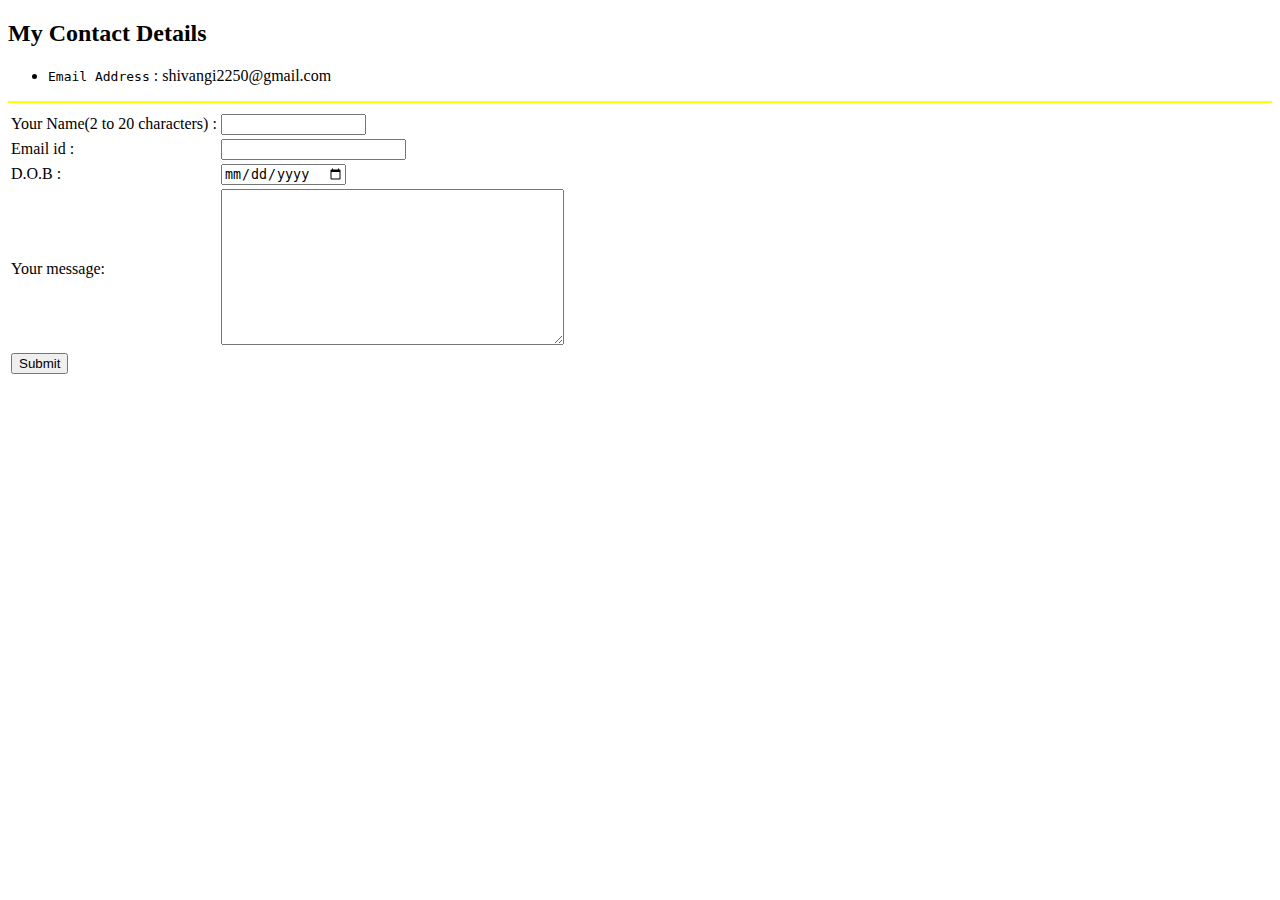
==== contact me.html @ 0b45d25c "Initial CV website files" ====
<!DOCTYPE html>
<html lang="en">
<head>
	<meta charset="UTF-8">
	<title>Contact Me</title>
</head>
<body>
	<h2>My Contact Details</h2>
	<ul>
		<li><code>Email Address</code> : shivangi2250@gmail.com</li>
	</ul>
	<hr color="yellow">
	<form action="mailto:shivangi2250@gmail.com" method="post" enctype="text/plain">
	<table>
		<tr>
			<td><label for="name"> Your Name(2 to 20 characters) : </label></td>
			<td><input type="text" id="name" name="yourName" required maxlength="25" minlength="2" size="15"></td>
		</tr>
		<tr>
			<td><label>Email id : </label></td>
			<td><input type="email" name="yourEmail" value=""></td>
		</tr>
		<tr>
			<td><label>D.O.B : </label></td>
			<td><input type="date" name="yourDate" value=""></td>
		</tr>
		<tr>
			<td><label>Your message:</label></td>
			<td><textarea name="yourMessage" rows="10" cols="40"></textarea></td>
		</tr>
		<tr>
			<td><input type="submit" value="Submit"></td>
		</tr>
	</table>
	</form>
</body>
</html>
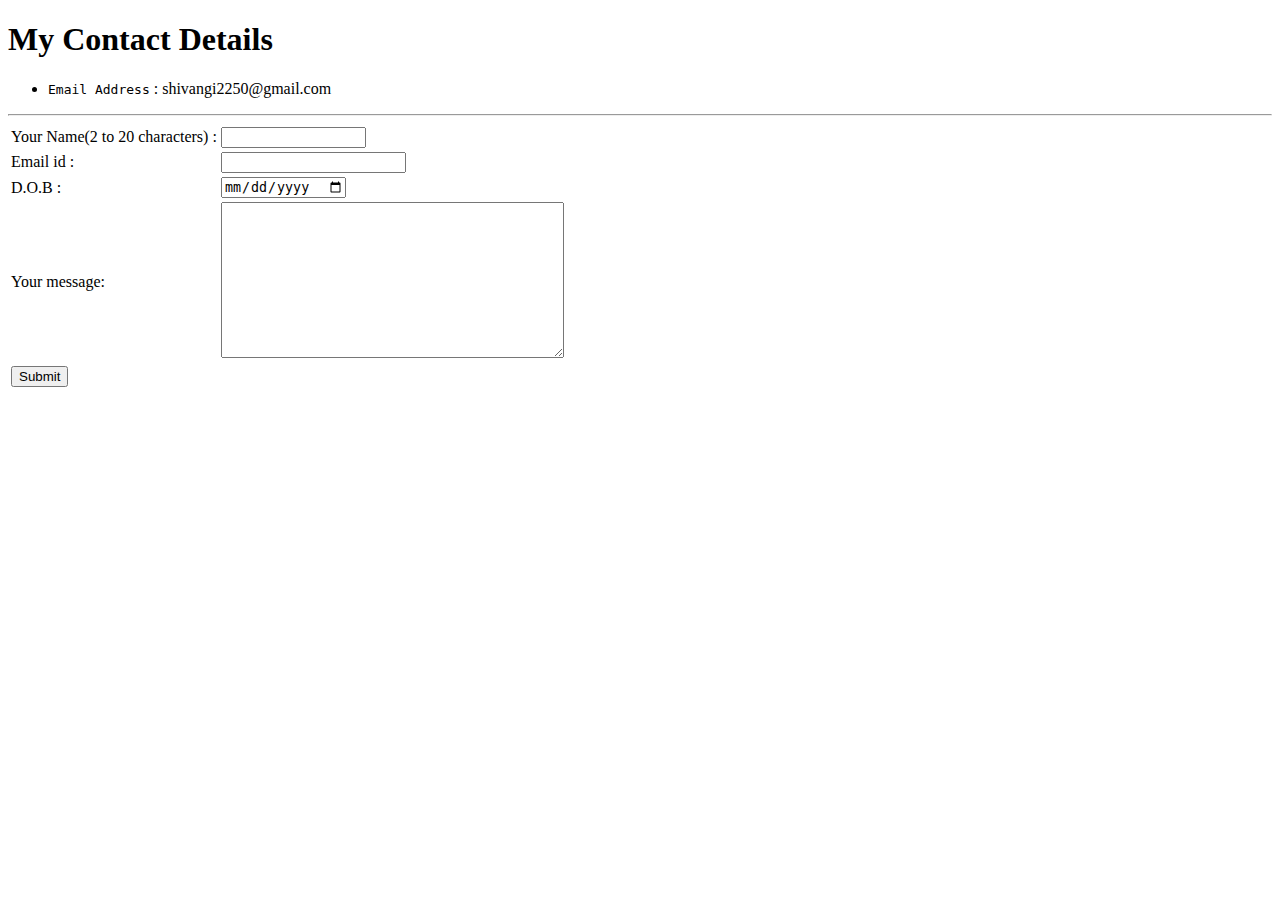
==== commit f5420487: "Add files via upload" ====
--- a/contact me.html
+++ b/contact me.html
@@ -3,13 +3,14 @@
 <head>
 	<meta charset="UTF-8">
 	<title>Contact Me</title>
+	<link rel="stylesheet" href="C:\Users\SHIVANGI\PycharmProjects\DAY-41_WebFoundationHTML\css\styles.css">
 </head>
 <body>
-	<h2>My Contact Details</h2>
+	<h1>My Contact Details</h1>
 	<ul>
 		<li><code>Email Address</code> : shivangi2250@gmail.com</li>
 	</ul>
-	<hr color="yellow">
+	<hr>
 	<form action="mailto:shivangi2250@gmail.com" method="post" enctype="text/plain">
 	<table>
 		<tr>
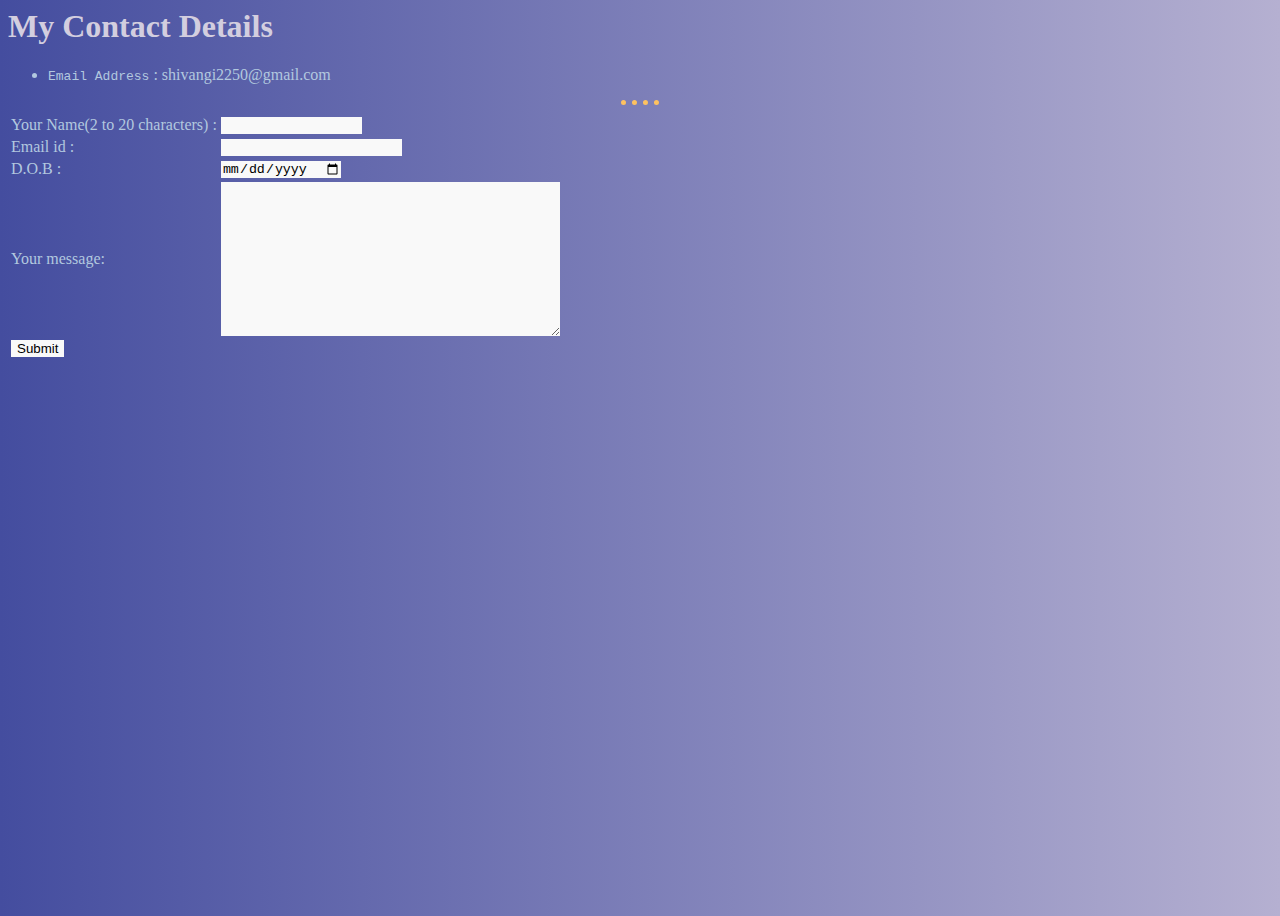
==== commit 83df7e4c: "update contact-me.html" ====
--- a/contact me.html
+++ b/contact me.html
@@ -1,9 +1,8 @@
-<!DOCTYPE html>
 <html lang="en">
 <head>
 	<meta charset="UTF-8">
 	<title>Contact Me</title>
-	<link rel="stylesheet" href="C:\Users\SHIVANGI\PycharmProjects\DAY-41_WebFoundationHTML\css\styles.css">
+	<link rel="stylesheet" href="css\styles.css">
 </head>
 <body>
 	<h1>My Contact Details</h1>
@@ -35,4 +34,4 @@
 	</table>
 	</form>
 </body>
-</html>+</html>
